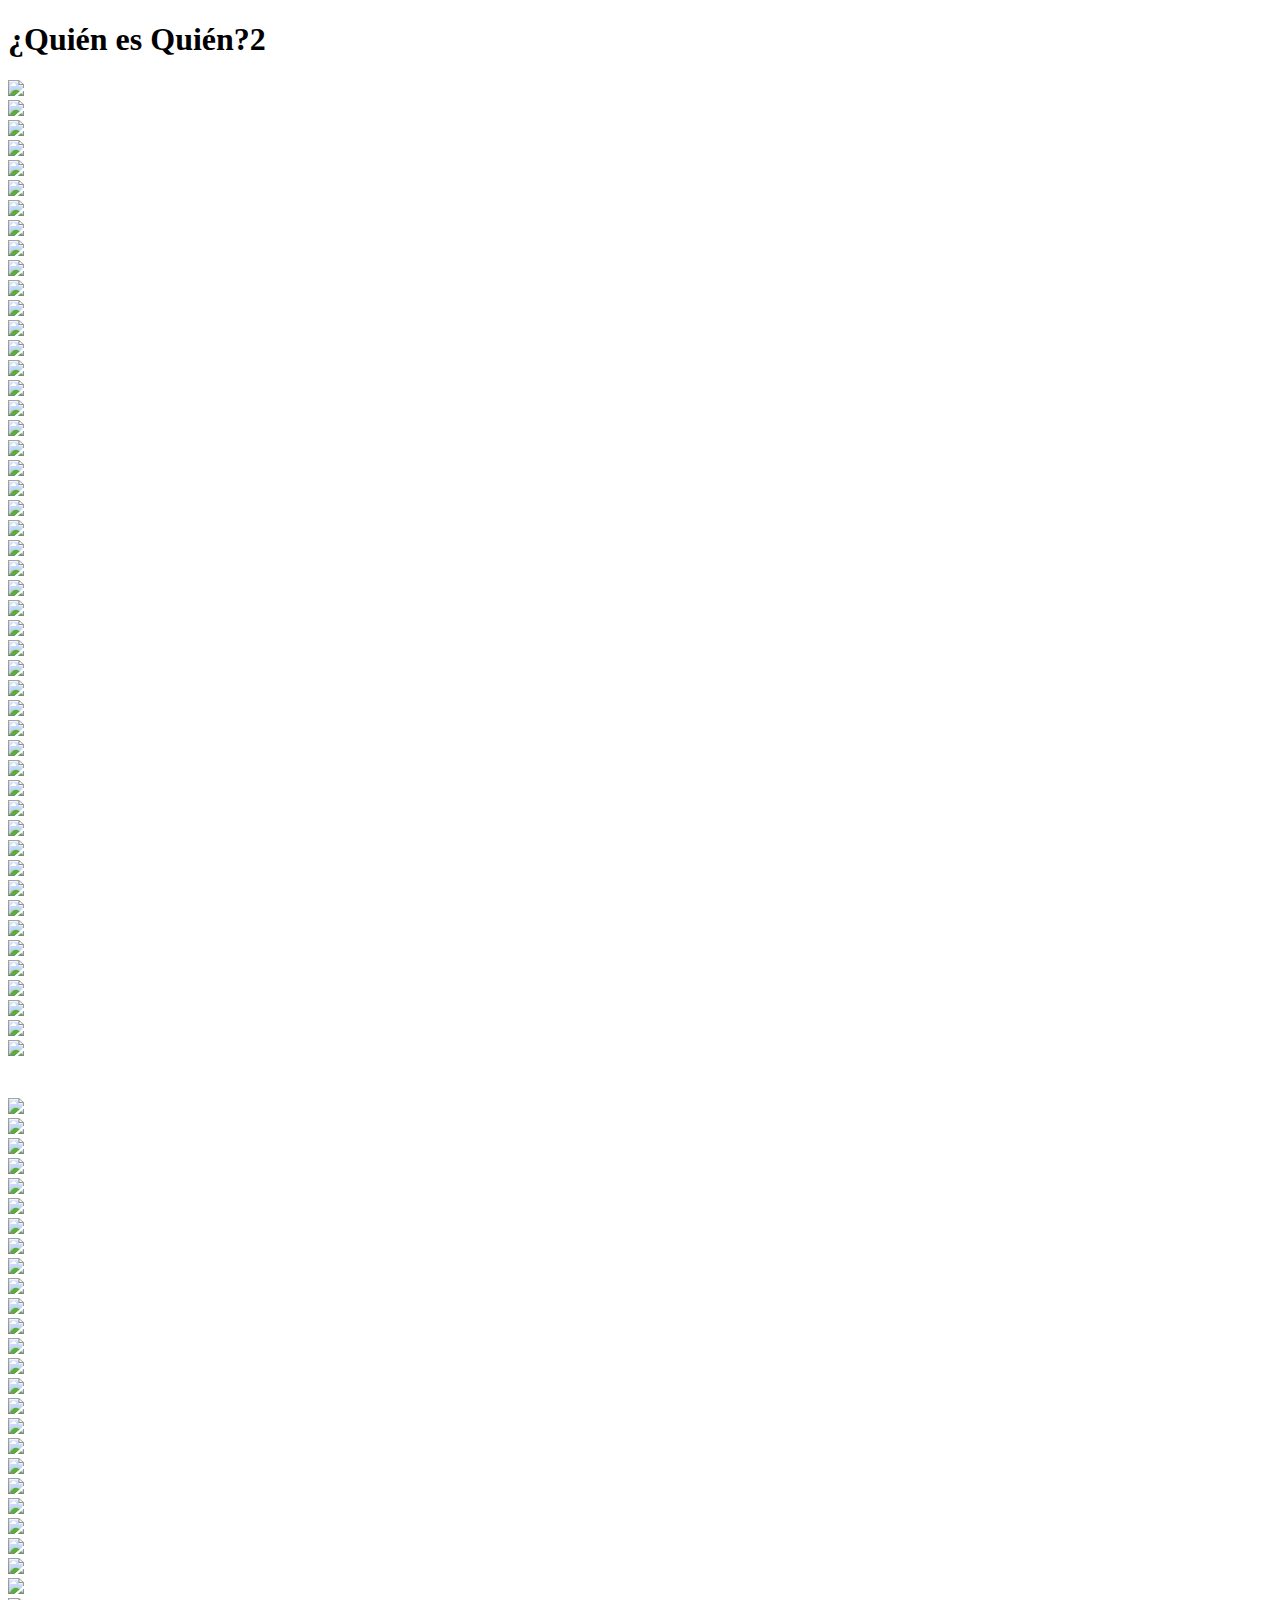
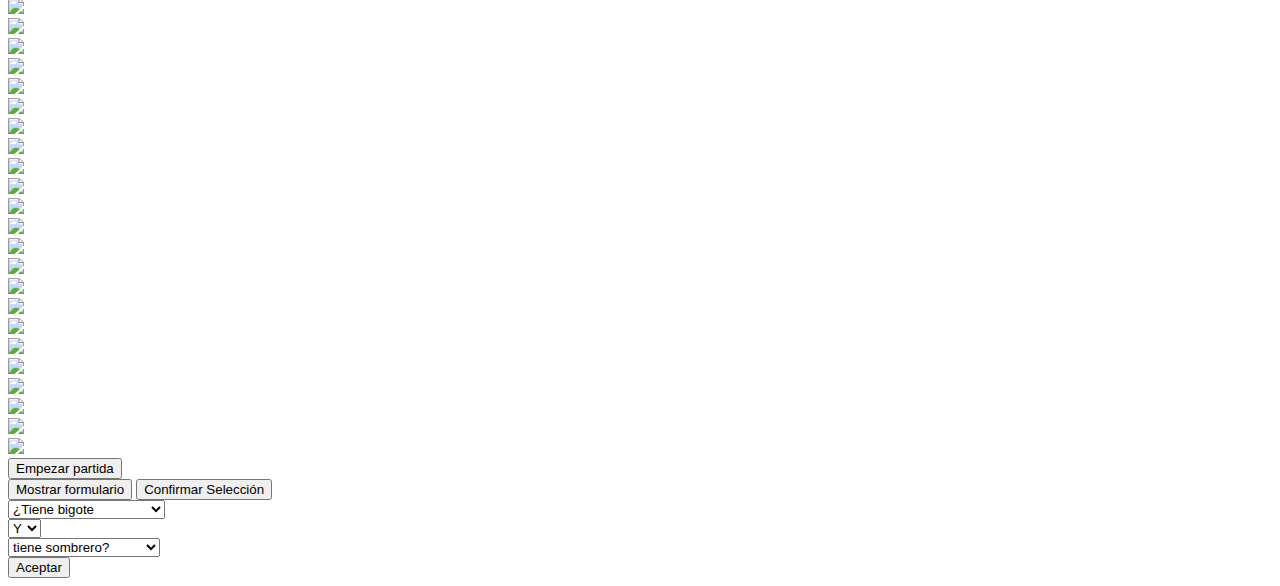
==== src/main/resources/templates/index.html @ 46d1c907 "Added style and messages for turns" ====
<!DOCTYPE html>
<html>
<head>
    <meta charset="UTF-8">
	<title>¿Quién es Quién?</title>
	<link rel="stylesheet" href="style.css">
    <style>
        body {
            background-image: url("images/background.jpg");
            background-size: cover;
        }
    </style>
    <link rel="stylesheet" href="https://cdnjs.cloudflare.com/ajax/libs/animate.css/4.1.1/animate.min.css" />
</head>
<body>
	<h1>¿Quién es Quién?2</h1>
<div id="tablero-container">
	<div id="tablero" class = "tablero tablero-activo">
		<div class="fila">
			<div id="carta-1" class="carta"  onclick="mostrarBotonSeleccion()">
                <div class="carta-frontal" onclick="cartaElegida(this.closest('.carta'))"><img class = "personaje" src="images/alex.jpg"></div>
                <div class="carta-trasera"><img class = "personaje" src="images/imagen-trasera.jpg"></div>
            </div>
			
			<div id="carta-2" class="carta" onclick="mostrarBotonSeleccion()">
                <div class="carta-frontal" onclick="cartaElegida(this.closest('.carta'))"><img class = "personaje"src="images/alfred.jpg"></div>
                <div class="carta-trasera"><img class = "personaje"src="images/imagen-trasera.jpg"></div>
            </div>

			<div id="carta-3" class="carta" onclick="mostrarBotonSeleccion()">
                <div class="carta-frontal" onclick="cartaElegida(this.closest('.carta'))"><img class = "personaje"src="images/anita.jpg"></div>
                <div class="carta-trasera"><img class = "personaje"src="images/imagen-trasera.jpg"></div>
            </div>

			<div id="carta-4" class="carta" onclick="mostrarBotonSeleccion()">
                <div class="carta-frontal" onclick="cartaElegida(this.closest('.carta'))"><img class = "personaje"src="images/anne.jpg"></div>
                <div class="carta-trasera"><img class = "personaje"src="images/imagen-trasera.jpg"></div>
            </div>

			<div id="carta-5" class="carta" onclick="mostrarBotonSeleccion()">
                <div class="carta-frontal" onclick="cartaElegida(this.closest('.carta'))"><img class = "personaje"src="images/bernard.jpg"></div>
                <div class="carta-trasera"><img class = "personaje"src="images/imagen-trasera.jpg"></div>
            </div>

			<div id="carta-6" class="carta" onclick="mostrarBotonSeleccion()">
                <div class="carta-frontal" onclick="cartaElegida(this.closest('.carta'))"><img class = "personaje"src="images/charles.jpg"></div>
                <div class="carta-trasera"><img class = "personaje"src="images/imagen-trasera.jpg"></div>
            </div>
		</div>
		<div class="fila">
			<div id="carta-7" class="carta" onclick="mostrarBotonSeleccion()">
                <div class="carta-frontal" onclick="cartaElegida(this.closest('.carta'))"><img class = "personaje"src="images/bill.jpg"></div>
                <div class="carta-trasera"><img class = "personaje"src="images/imagen-trasera.jpg"></div>
            </div>
			
			<div id="carta-8" class="carta" onclick="mostrarBotonSeleccion()">
                <div class="carta-frontal" onclick="cartaElegida(this.closest('.carta'))"><img class = "personaje"src="images/claire.jpg"></div>
                <div class="carta-trasera"><img class = "personaje"src="images/imagen-trasera.jpg"></div>
            </div>
			
			<div id="carta-9" class="carta" onclick="mostrarBotonSeleccion()">
                <div class="carta-frontal" onclick="cartaElegida(this.closest('.carta'))"><img class = "personaje"src="images/david.jpg"></div>
                <div class="carta-trasera"><img class = "personaje"src="images/imagen-trasera.jpg"></div>
            </div>

			<div id="carta-10" class="carta" onclick="mostrarBotonSeleccion()">
                <div class="carta-frontal" onclick="cartaElegida(this.closest('.carta'))"><img class = "personaje"src="images/eric.jpg"></div>
                <div class="carta-trasera"><img class = "personaje"src="images/imagen-trasera.jpg"></div>
            </div>

			<div id="carta-11" class="carta" onclick="mostrarBotonSeleccion()">
                <div class="carta-frontal" onclick="cartaElegida(this.closest('.carta'))"><img class = "personaje"src="images/frans.jpg"></div>
                <div class="carta-trasera"><img class = "personaje"src="images/imagen-trasera.jpg"></div>
            </div>

			<div id="carta-12" class="carta" onclick="mostrarBotonSeleccion()">
                <div class="carta-frontal" onclick="cartaElegida(this.closest('.carta'))"><img class = "personaje"src="images/george.jpg"></div>
                <div class="carta-trasera"><img class = "personaje"src="images/imagen-trasera.jpg"></div>
            </div>
		</div>
		<div class="fila">
			<div id="carta-13" class="carta" onclick="mostrarBotonSeleccion()">
                <div class="carta-frontal" onclick="cartaElegida(this.closest('.carta'))"><img class = "personaje"src="images/herman.jpg"></div>
                <div class="carta-trasera"><img class = "personaje"src="images/imagen-trasera.jpg"></div>
            </div>

			<div id="carta-14" class="carta" onclick="mostrarBotonSeleccion()">
                <div class="carta-frontal" onclick="cartaElegida(this.closest('.carta'))"><img class = "personaje"src="images/joe.jpg"></div>
                <div class="carta-trasera"><img class = "personaje"src="images/imagen-trasera.jpg"></div>
            </div>

			<div id="carta-15" class="carta" onclick="mostrarBotonSeleccion()" >
                <div class="carta-frontal" onclick="cartaElegida(this.closest('.carta'))"><img class = "personaje"src="images/maria.jpg"></div>
                <div class="carta-trasera"><img class = "personaje"src="images/imagen-trasera.jpg"></div>
            </div>

			<div id="carta-16" class="carta" onclick="mostrarBotonSeleccion()">
                <div class="carta-frontal" onclick="cartaElegida(this.closest('.carta'))"><img class = "personaje"src="images/max.jpg"></div>
                <div class="carta-trasera"><img class = "personaje"src="images/imagen-trasera.jpg"></div>
            </div>

			<div id="carta-17" class="carta" onclick="mostrarBotonSeleccion()">
                <div class="carta-frontal" onclick="cartaElegida(this.closest('.carta'))"><img class = "personaje"src="images/paul.jpg"></div>
                <div class="carta-trasera"><img class = "personaje"src="images/imagen-trasera.jpg"></div>
            </div>

			<div id="carta-18" class="carta" onclick="mostrarBotonSeleccion()">
                <div class="carta-frontal" onclick="cartaElegida(this.closest('.carta'))"><img class = "personaje"src="images/peter.jpg"></div>
                <div class="carta-trasera"><img class = "personaje"src="images/imagen-trasera.jpg"></div>
            </div> 
		</div>
		<div class="fila">
			<div id="carta-19" class="carta" onclick="mostrarBotonSeleccion()">
                <div class="carta-frontal" onclick="cartaElegida(this.closest('.carta'))"><img class = "personaje"src="images/philip.jpg"></div>
                <div class="carta-trasera"><img class = "personaje"src="images/imagen-trasera.jpg"></div>
            </div> 

			<div id="carta-20" class="carta" onclick="mostrarBotonSeleccion()">
                <div class="carta-frontal" onclick="cartaElegida(this.closest('.carta'))"><img class = "personaje"src="images/richard.jpg"></div>
                <div class="carta-trasera"><img class = "personaje"src="images/imagen-trasera.jpg"></div>
            </div> 

			<div id="carta-21" class="carta" onclick="mostrarBotonSeleccion()">
                <div class="carta-frontal" onclick="cartaElegida(this.closest('.carta'))"><img class = "personaje"src="images/robert.jpg"></div>
                <div class="carta-trasera"><img class = "personaje"src="images/imagen-trasera.jpg"></div>
            </div> 

			<div id="carta-22" class="carta" onclick="mostrarBotonSeleccion()">
                <div class="carta-frontal" onclick="cartaElegida(this.closest('.carta'))"><img class = "personaje"src="images/sam.jpg"></div>
                <div class="carta-trasera"><img class = "personaje"src="images/imagen-trasera.jpg"></div>
            </div> 

			<div id="carta-23" class="carta" onclick="mostrarBotonSeleccion()">
                <div class="carta-frontal" onclick="cartaElegida(this.closest('.carta'))"><img class = "personaje"src="images/susan.jpg"></div>
                <div class="carta-trasera"><img class = "personaje"src="images/imagen-trasera.jpg"></div>
            </div> 

			<div id="carta-24" class="carta" onclick="mostrarBotonSeleccion()">
                <div class="carta-frontal" onclick="cartaElegida(this.closest('.carta'))"><img class = "personaje"src="images/tom.jpg"></div>
                <div class="carta-trasera"><img class = "personaje"src="images/imagen-trasera.jpg"></div>
            </div> 
		</div>
        <div id="carta-secreta" class="carta">
            <div class="carta-frontal"><img class = "personaje"src="images/imagen-trasera.jpg"></div>
            <div class="carta-trasera"><img class = "personaje"src=""></div>
        </div> 
	</div>
    <div class="mensajeInfo" id="turn-modal">
        <div class="mensajeInfo-content">
          <h2></h2>
          <p></p>
        </div>
      </div>
    <div id="tableroRival" class = "tableroRival tablero-oculto">
        <div class="fila">
            <div id="carta-1" class="carta" onclick="elegirPersonaje(this)">
                <div class="carta-frontal"><img class = "personaje" src="images/alex.jpg"></div>
                <div class="carta-trasera"><img class = "personaje" src="images/imagen-trasera.jpg"></div>
            </div>
            
            <div id="carta-2" class="carta" onclick="elegirPersonaje(this)">
                <div class="carta-frontal"><img class = "personaje"src="images/alfred.jpg"></div>
                <div class="carta-trasera"><img class = "personaje"src="images/imagen-trasera.jpg"></div>
            </div>
    
            <div id="carta-3" class="carta" onclick="elegirPersonaje(this)">
                <div class="carta-frontal"><img class = "personaje"src="images/anita.jpg"></div>
                <div class="carta-trasera"><img class = "personaje"src="images/imagen-trasera.jpg"></div>
            </div>
    
            <div id="carta-4" class="carta" onclick="elegirPersonaje(this)">
                <div class="carta-frontal"><img class = "personaje"src="images/anne.jpg"></div>
                <div class="carta-trasera"><img class = "personaje"src="images/imagen-trasera.jpg"></div>
            </div>
    
            <div id="carta-5" class="carta" onclick="elegirPersonaje(this)">
                <div class="carta-frontal"><img class = "personaje"src="images/bernard.jpg"></div>
                <div class="carta-trasera"><img class = "personaje"src="images/imagen-trasera.jpg"></div>
            </div>
    
            <div id="carta-6" class="carta" onclick="elegirPersonaje(this)">
                <div class="carta-frontal"><img class = "personaje"src="images/charles.jpg"></div>
                <div class="carta-trasera"><img class = "personaje"src="images/imagen-trasera.jpg"></div>
            </div>
        </div>
        <div class="fila">
            <div id="carta-7" class="carta" onclick="elegirPersonaje(this)">
                <div class="carta-frontal"><img class = "personaje"src="images/bill.jpg"></div>
                <div class="carta-trasera"><img class = "personaje"src="images/imagen-trasera.jpg"></div>
            </div>
            
            <div id="carta-8" class="carta" onclick="elegirPersonaje(this)">
                <div class="carta-frontal"><img class = "personaje"src="images/claire.jpg"></div>
                <div class="carta-trasera"><img class = "personaje"src="images/imagen-trasera.jpg"></div>
            </div>
            
            <div id="carta-9" class="carta" onclick="elegirPersonaje(this)">
                <div class="carta-frontal"><img class = "personaje"src="images/david.jpg"></div>
                <div class="carta-trasera"><img class = "personaje"src="images/imagen-trasera.jpg"></div>
            </div>
    
            <div id="carta-10" class="carta" onclick="elegirPersonaje(this)">
                <div class="carta-frontal"><img class = "personaje"src="images/eric.jpg"></div>
                <div class="carta-trasera"><img class = "personaje"src="images/imagen-trasera.jpg"></div>
            </div>
    
            <div id="carta-11" class="carta" onclick="elegirPersonaje(this)">
                <div class="carta-frontal"><img class = "personaje"src="images/frans.jpg"></div>
                <div class="carta-trasera"><img class = "personaje"src="images/imagen-trasera.jpg"></div>
            </div>
    
            <div id="carta-12" class="carta" onclick="elegirPersonaje(this)">
                <div class="carta-frontal"><img class = "personaje"src="images/george.jpg"></div>
                <div class="carta-trasera"><img class = "personaje"src="images/imagen-trasera.jpg"></div>
            </div>
        </div>
        <div class="fila">
            <div id="carta-13" class="carta" onclick="elegirPersonaje(this)">
                <div class="carta-frontal"><img class = "personaje"src="images/herman.jpg"></div>
                <div class="carta-trasera"><img class = "personaje"src="images/imagen-trasera.jpg"></div>
            </div>
    
            <div id="carta-14" class="carta" onclick="elegirPersonaje(this)">
                <div class="carta-frontal"><img class = "personaje"src="images/joe.jpg"></div>
                <div class="carta-trasera"><img class = "personaje"src="images/imagen-trasera.jpg"></div>
            </div>
    
            <div id="carta-15" class="carta" onclick="elegirPersonaje(this)" >
                <div class="carta-frontal"><img class = "personaje"src="images/maria.jpg"></div>
                <div class="carta-trasera"><img class = "personaje"src="images/imagen-trasera.jpg"></div>
            </div>
    
            <div id="carta-16" class="carta" onclick="elegirPersonaje(this)">
                <div class="carta-frontal"><img class = "personaje"src="images/max.jpg"></div>
                <div class="carta-trasera"><img class = "personaje"src="images/imagen-trasera.jpg"></div>
            </div>
    
            <div id="carta-17" class="carta" onclick="elegirPersonaje(this)">
                <div class="carta-frontal"><img class = "personaje"src="images/paul.jpg"></div>
                <div class="carta-trasera"><img class = "personaje"src="images/imagen-trasera.jpg"></div>
            </div>
    
            <div id="carta-18" class="carta" onclick="elegirPersonaje(this)">
                <div class="carta-frontal"><img class = "personaje"src="images/peter.jpg"></div>
                <div class="carta-trasera"><img class = "personaje"src="images/imagen-trasera.jpg"></div>
            </div> 
        </div>
        <div class="fila">
            <div id="carta-19" class="carta" onclick="elegirPersonaje(this)">
                <div class="carta-frontal"><img class = "personaje"src="images/philip.jpg"></div>
                <div class="carta-trasera"><img class = "personaje"src="images/imagen-trasera.jpg"></div>
            </div> 
    
            <div id="carta-20" class="carta" onclick="elegirPersonaje(this)">
                <div class="carta-frontal"><img class = "personaje"src="images/richard.jpg"></div>
                <div class="carta-trasera"><img class = "personaje"src="images/imagen-trasera.jpg"></div>
            </div> 
    
            <div id="carta-21" class="carta" onclick="elegirPersonaje(this)">
                <div class="carta-frontal"><img class = "personaje"src="images/robert.jpg"></div>
                <div class="carta-trasera"><img class = "personaje"src="images/imagen-trasera.jpg"></div>
            </div> 
    
            <div id="carta-22" class="carta" onclick="elegirPersonaje(this)">
                <div class="carta-frontal"><img class = "personaje"src="images/sam.jpg"></div>
                <div class="carta-trasera"><img class = "personaje"src="images/imagen-trasera.jpg"></div>
            </div> 
    
            <div id="carta-23" class="carta" onclick="elegirPersonaje(this)">
                <div class="carta-frontal"><img class = "personaje"src="images/susan.jpg"></div>
                <div class="carta-trasera"><img class = "personaje"src="images/imagen-trasera.jpg"></div>
            </div> 
    
            <div id="carta-24" class="carta" onclick="elegirPersonaje(this)">
                <div class="carta-frontal"><img class = "personaje"src="images/tom.jpg"></div>
                <div class="carta-trasera"><img class = "personaje"src="images/imagen-trasera.jpg"></div>
            </div> 
        </div>
        <div id="div-selected" class="carta girada" style="display:none;">
            <div class="carta-frontal"><img class = "personaje"src=""></div>
            <div class="carta-trasera"><img class = "personaje"src="images/imagen-trasera.jpg"></div>
        </div> 
    </div>
</div>
    <div class="botones">
        <form id="formPlay">
            <button id="btnStartId" type="submit">Empezar partida</button>
        </form>   
        <form id="formSelect" style="display:none;">
            <button id="btnSelectId" type="submit">Confirmar eleccion</button>
        </form>     
    </div>

    <button id="mostrar-formulario">Mostrar formulario</button>
    <button class="confirmar-seleccion ocultarBoton" onclick="ocultarBotonSeleccion()">Confirmar Selección</button>
    <div id="formulario-container" class="animate__animated">
        <form id="miFormulario">
          <div class="fila-seleccionables">
            <select name="opciones1" id="opciones1">
              <option value="1">¿Tiene bigote</option>
              <option value="2">¿Tiene sombrero</option>
              <option value="3">¿Tiene mejillas</option>
              <option value="4">¿Tiene gafas</option>
              <option value="5">¿Es hombre</option>
              <option value="6">¿Tiene ojos marrones</option>
              <option value="7">¿Tiene el pelo rojo</option>
              <option value="8">¿Tiene el pelo rubio</option>
              <option value="9">¿Tiene el pelo negro</option>
              <option value="10">¿Tiene el pelo castaño</option>
              <option value="11">¿Tiene pelo</option>               
            </select>
          </div>
      
          <div class="fila-seleccionables">
            <select name="opciones2" id="opciones2">
              <option value="y">Y</option>
              <option value="o">O</option>
              <option value="n">?</option>
            </select>
          </div>
      
          <div class="fila-seleccionables">
            <select name="opciones3" id="opciones3">
                <option value="1" hidden>tiene bigote?</option>
                <option value="2" selected>tiene sombrero?</option>
                <option value="3">tiene mejillas?</option>
                <option value="4">tiene gafas?</option>
                <option value="5">es hombre?</option>
                <option value="6">tiene ojos marrones?</option>
                <option value="7">tiene el pelo rojo?</option>
                <option value="8">tiene el pelo rubio?</option>
                <option value="9">tiene el pelo negro?</option>
                <option value="10">tiene el pelo castaño?</option>
                <option value="11">tiene pelo?</option> 
            </select>
          </div>
      
          <button type="submit">Aceptar</button>
        </form>
      </div>
    <script src="scripts.js"></script>
</body>
</html>
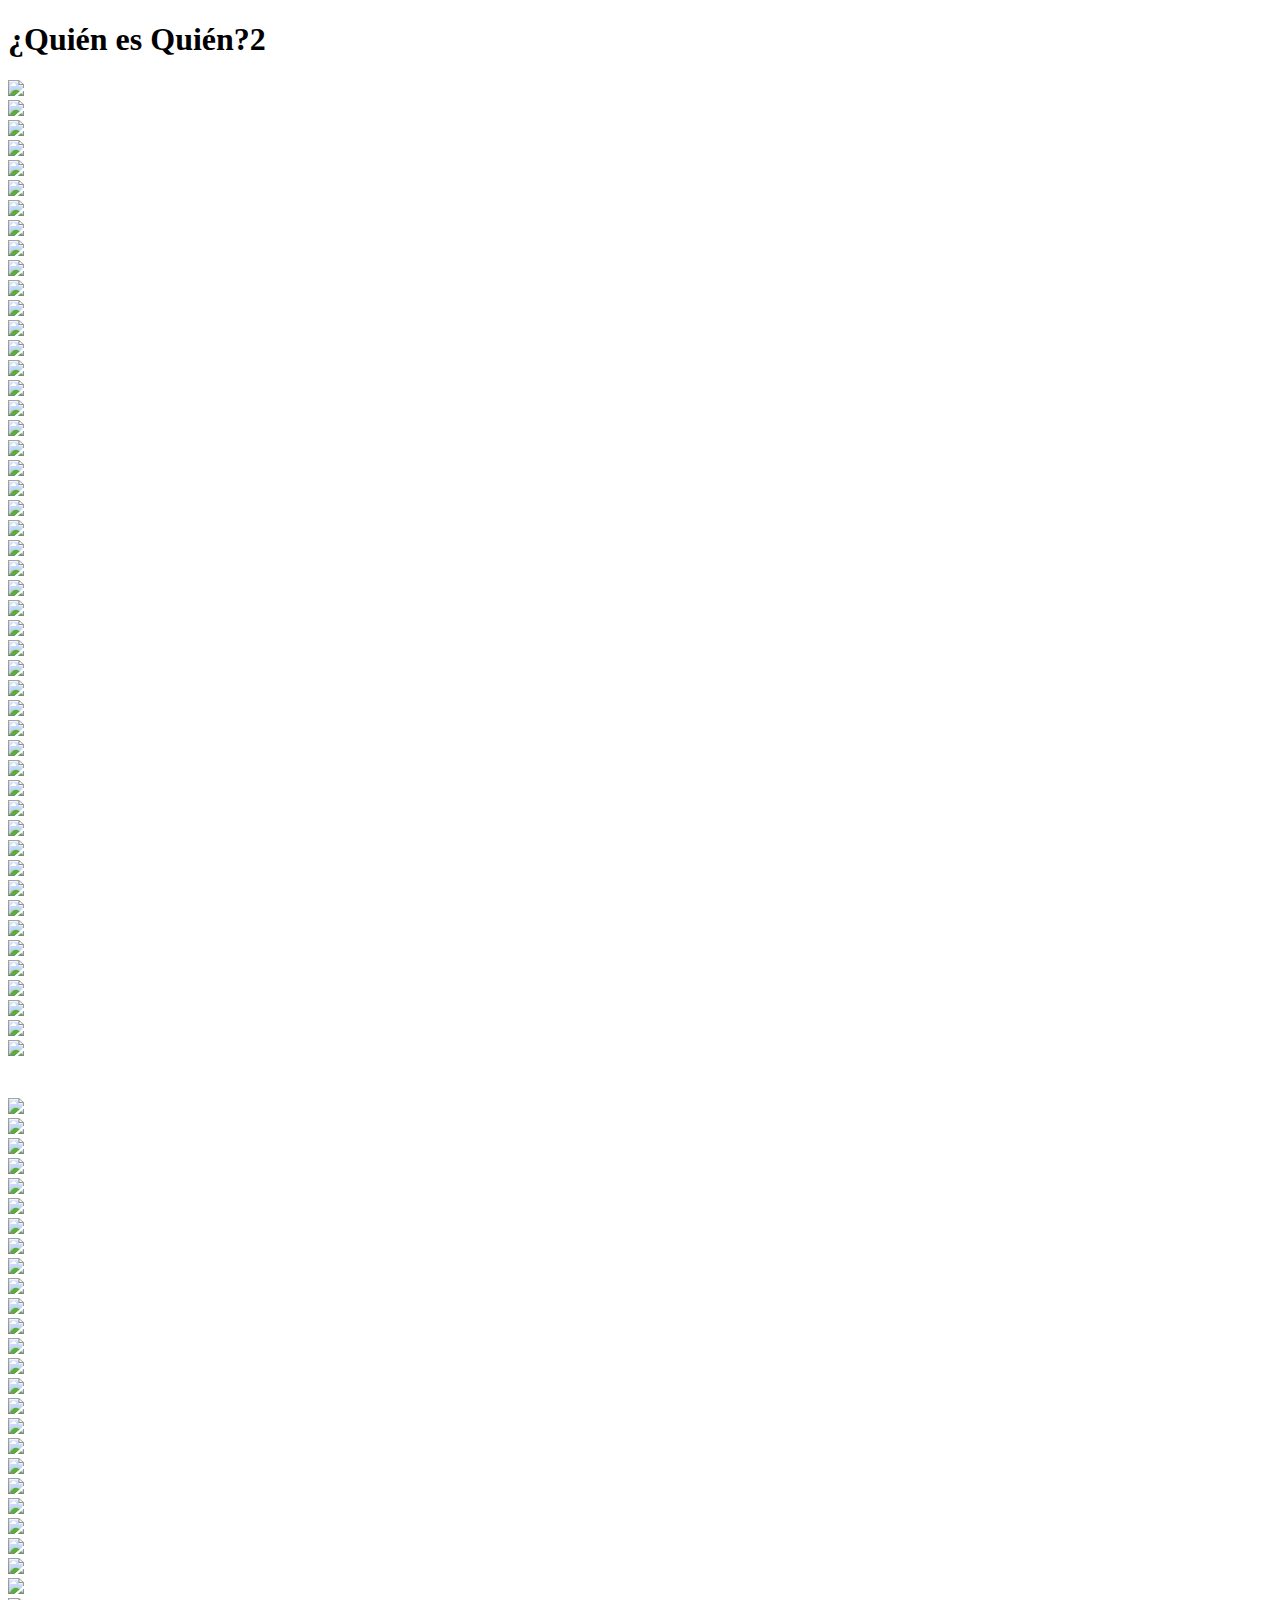
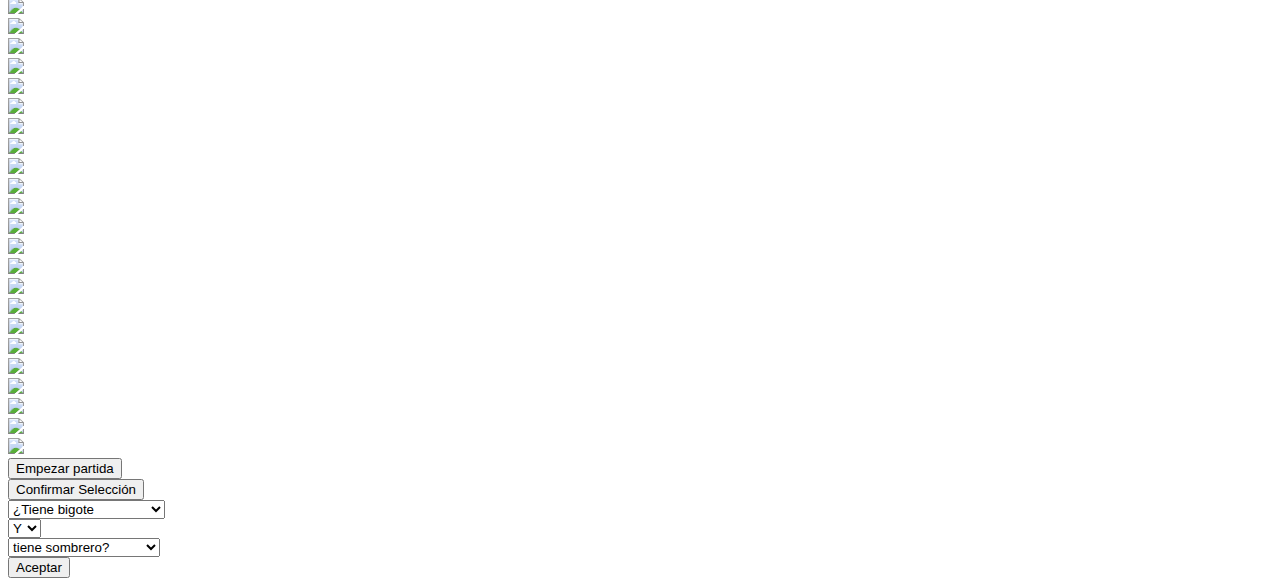
==== commit 1c39f58e: "Refactoring code" ====
--- a/src/main/resources/templates/index.html
+++ b/src/main/resources/templates/index.html
@@ -291,7 +291,6 @@
         </form>     
     </div>
 
-    <button id="mostrar-formulario">Mostrar formulario</button>
     <button class="confirmar-seleccion ocultarBoton" onclick="ocultarBotonSeleccion()">Confirmar Selección</button>
     <div id="formulario-container" class="animate__animated">
         <form id="miFormulario">
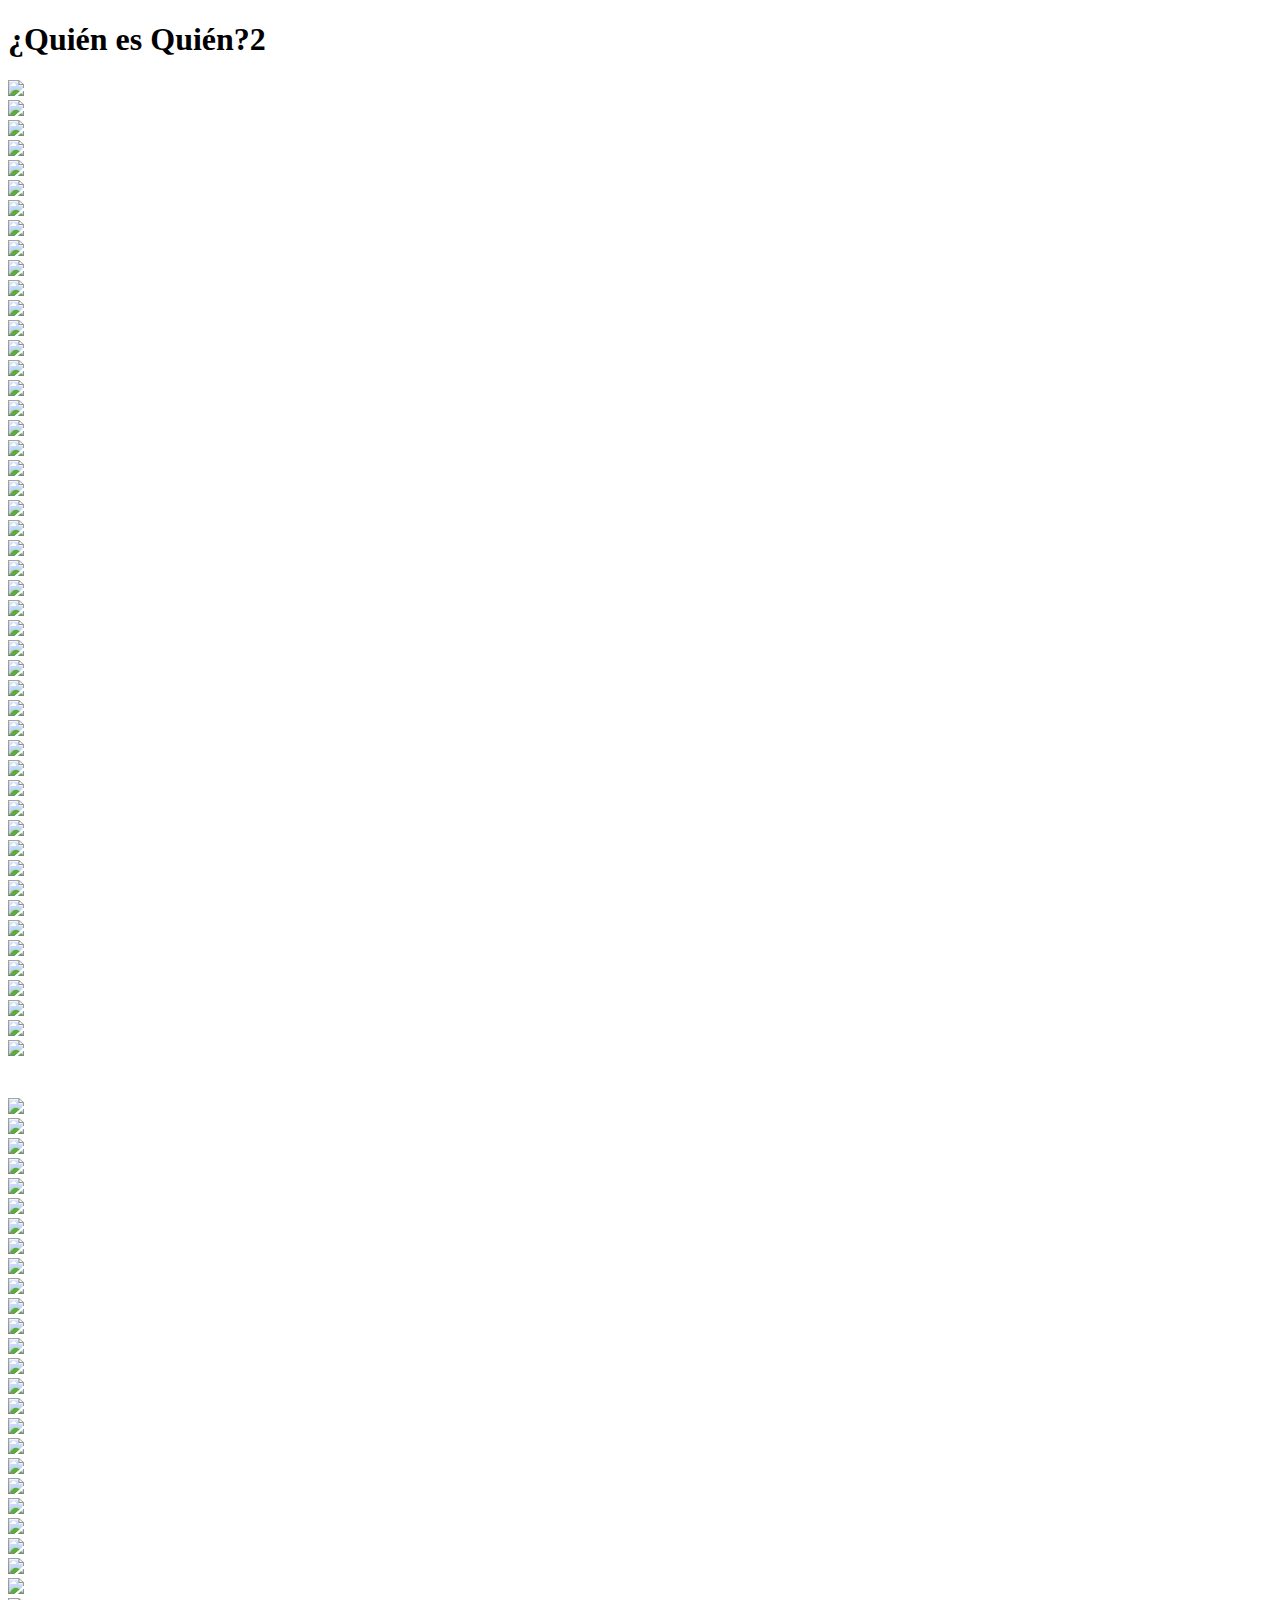
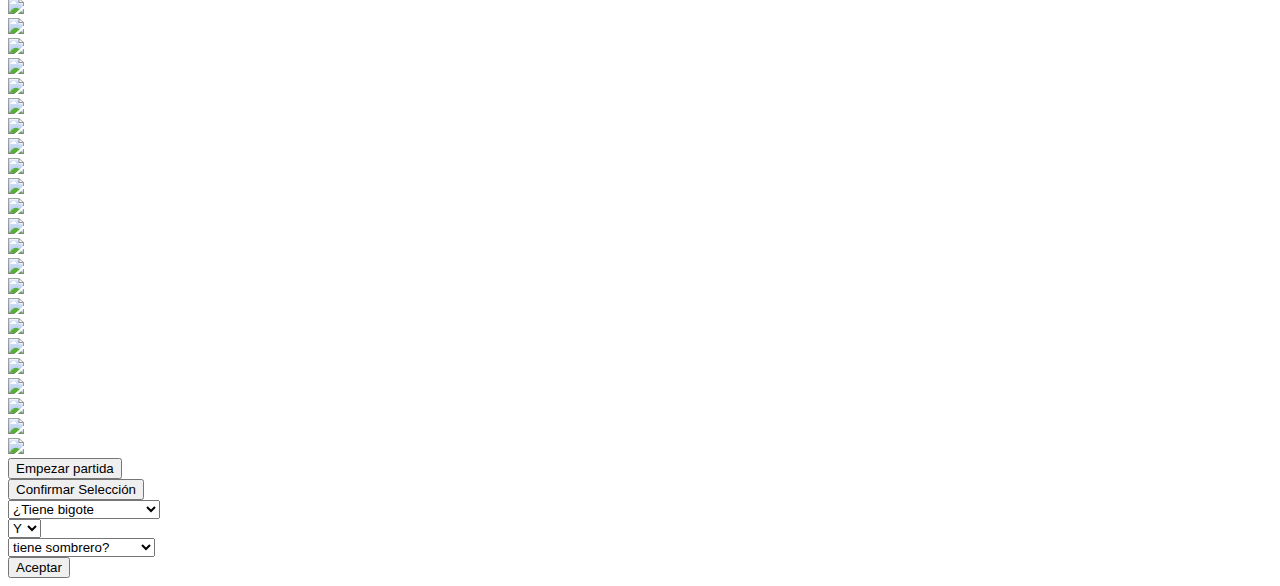
==== commit a78781a6: "Enemy guesseds" ====
--- a/src/main/resources/templates/index.html
+++ b/src/main/resources/templates/index.html
@@ -305,7 +305,7 @@
               <option value="7">¿Tiene el pelo rojo</option>
               <option value="8">¿Tiene el pelo rubio</option>
               <option value="9">¿Tiene el pelo negro</option>
-              <option value="10">¿Tiene el pelo castaño</option>
+              <option value="10">¿Tiene el pelo blanco</option>
               <option value="11">¿Tiene pelo</option>               
             </select>
           </div>
@@ -329,7 +329,7 @@
                 <option value="7">tiene el pelo rojo?</option>
                 <option value="8">tiene el pelo rubio?</option>
                 <option value="9">tiene el pelo negro?</option>
-                <option value="10">tiene el pelo castaño?</option>
+                <option value="10">tiene el pelo blanco?</option>
                 <option value="11">tiene pelo?</option> 
             </select>
           </div>
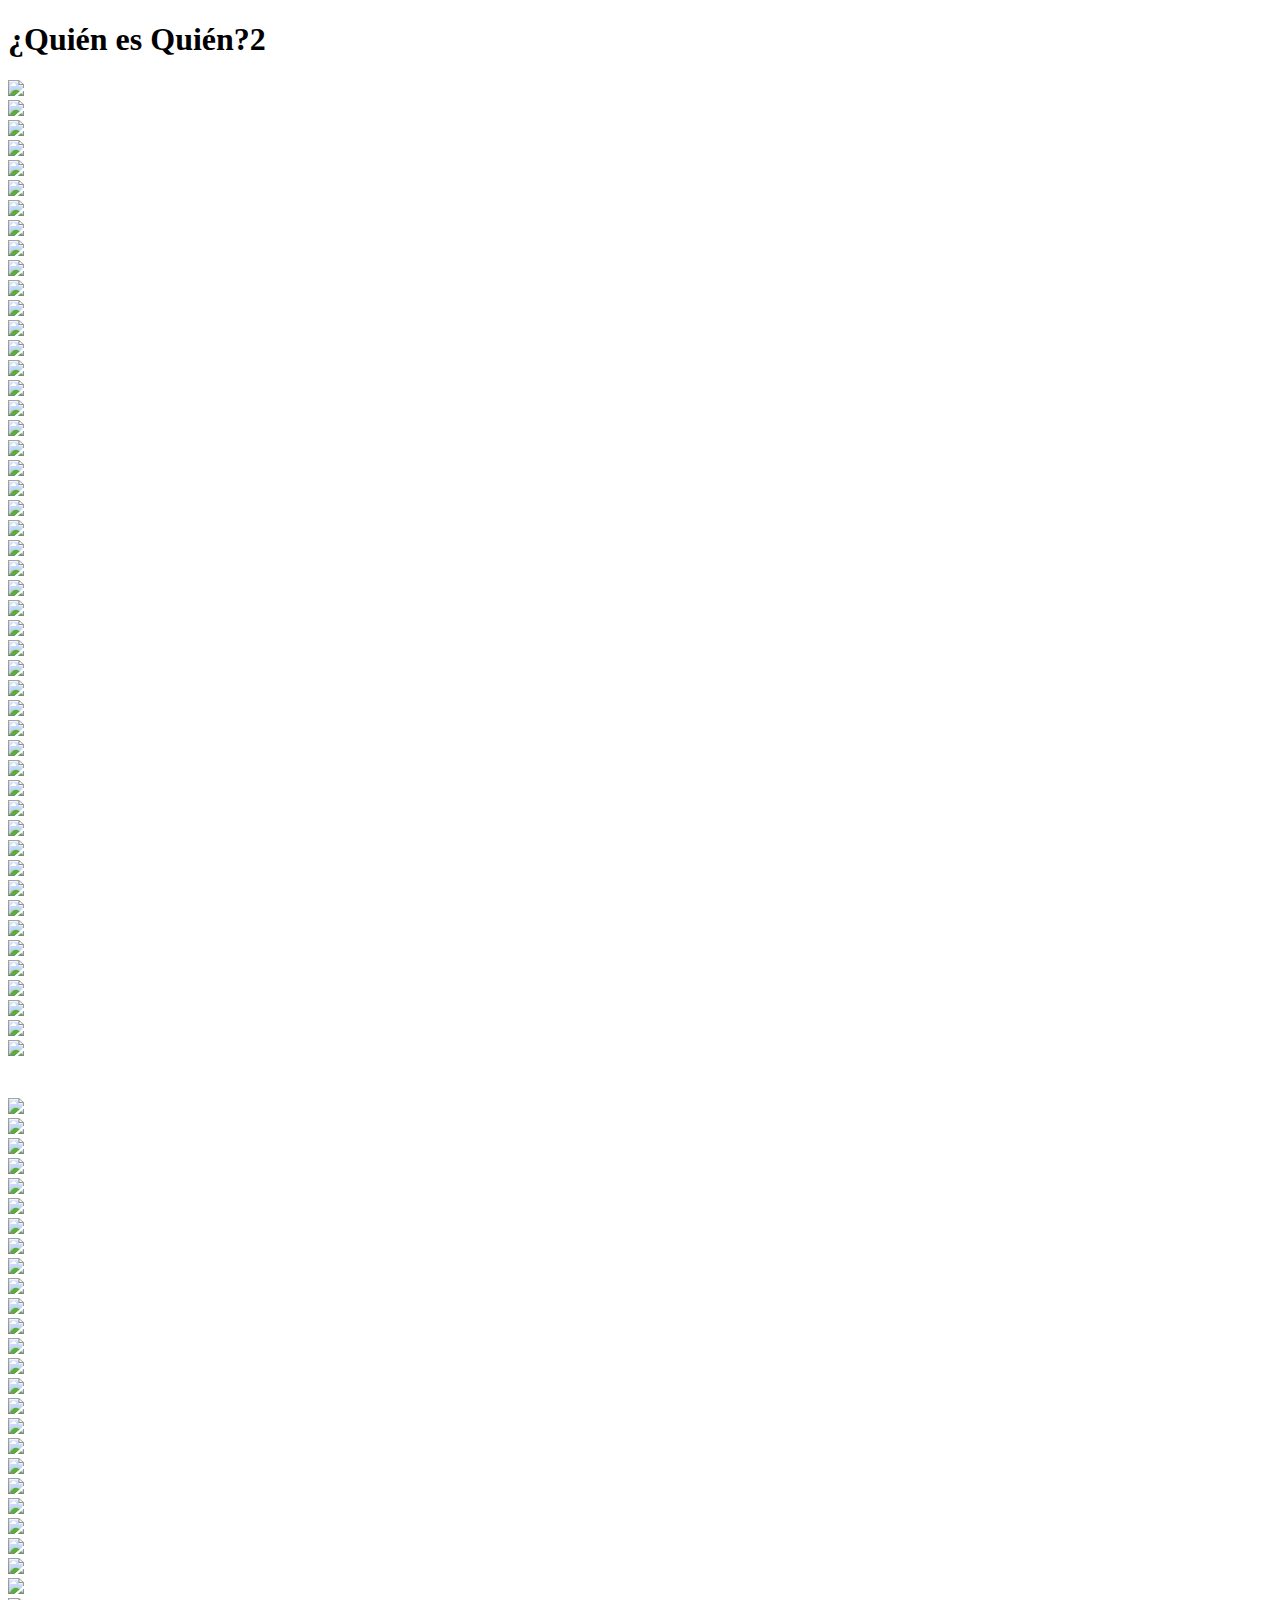
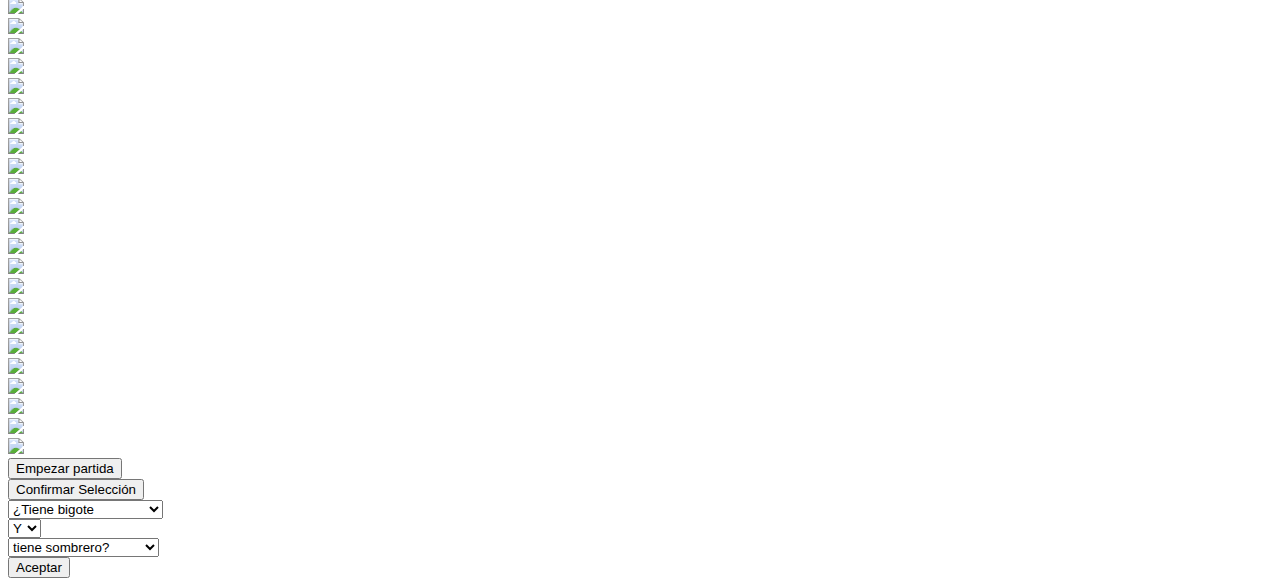
==== commit 1b79c43b: "Fixing some bugs" ====
--- a/src/main/resources/templates/index.html
+++ b/src/main/resources/templates/index.html
@@ -300,13 +300,14 @@
               <option value="2">¿Tiene sombrero</option>
               <option value="3">¿Tiene mejillas</option>
               <option value="4">¿Tiene gafas</option>
-              <option value="5">¿Es hombre</option>
-              <option value="6">¿Tiene ojos marrones</option>
-              <option value="7">¿Tiene el pelo rojo</option>
-              <option value="8">¿Tiene el pelo rubio</option>
-              <option value="9">¿Tiene el pelo negro</option>
-              <option value="10">¿Tiene el pelo blanco</option>
-              <option value="11">¿Tiene pelo</option>               
+              <option value="5">¿Tiene la nariz grande</option>
+              <option value="6">¿Es hombre</option>
+              <option value="7">¿Tiene ojos marrones</option>
+              <option value="8">¿Tiene el pelo rojo</option>
+              <option value="9">¿Tiene el pelo rubio</option>
+              <option value="10">¿Tiene el pelo negro</option>
+              <option value="11">¿Tiene el pelo blanco</option>
+              <option value="12">¿Tiene pelo</option>               
             </select>
           </div>
       
@@ -324,13 +325,14 @@
                 <option value="2" selected>tiene sombrero?</option>
                 <option value="3">tiene mejillas?</option>
                 <option value="4">tiene gafas?</option>
-                <option value="5">es hombre?</option>
-                <option value="6">tiene ojos marrones?</option>
-                <option value="7">tiene el pelo rojo?</option>
-                <option value="8">tiene el pelo rubio?</option>
-                <option value="9">tiene el pelo negro?</option>
-                <option value="10">tiene el pelo blanco?</option>
-                <option value="11">tiene pelo?</option> 
+                <option value="5">tiene la nariz grande?</option>
+                <option value="6">es hombre?</option>
+                <option value="7">tiene ojos marrones?</option>
+                <option value="8">tiene el pelo rojo?</option>
+                <option value="9">tiene el pelo rubio?</option>
+                <option value="10">tiene el pelo negro?</option>
+                <option value="11">tiene el pelo blanco?</option>
+                <option value="12">tiene pelo?</option> 
             </select>
           </div>
       
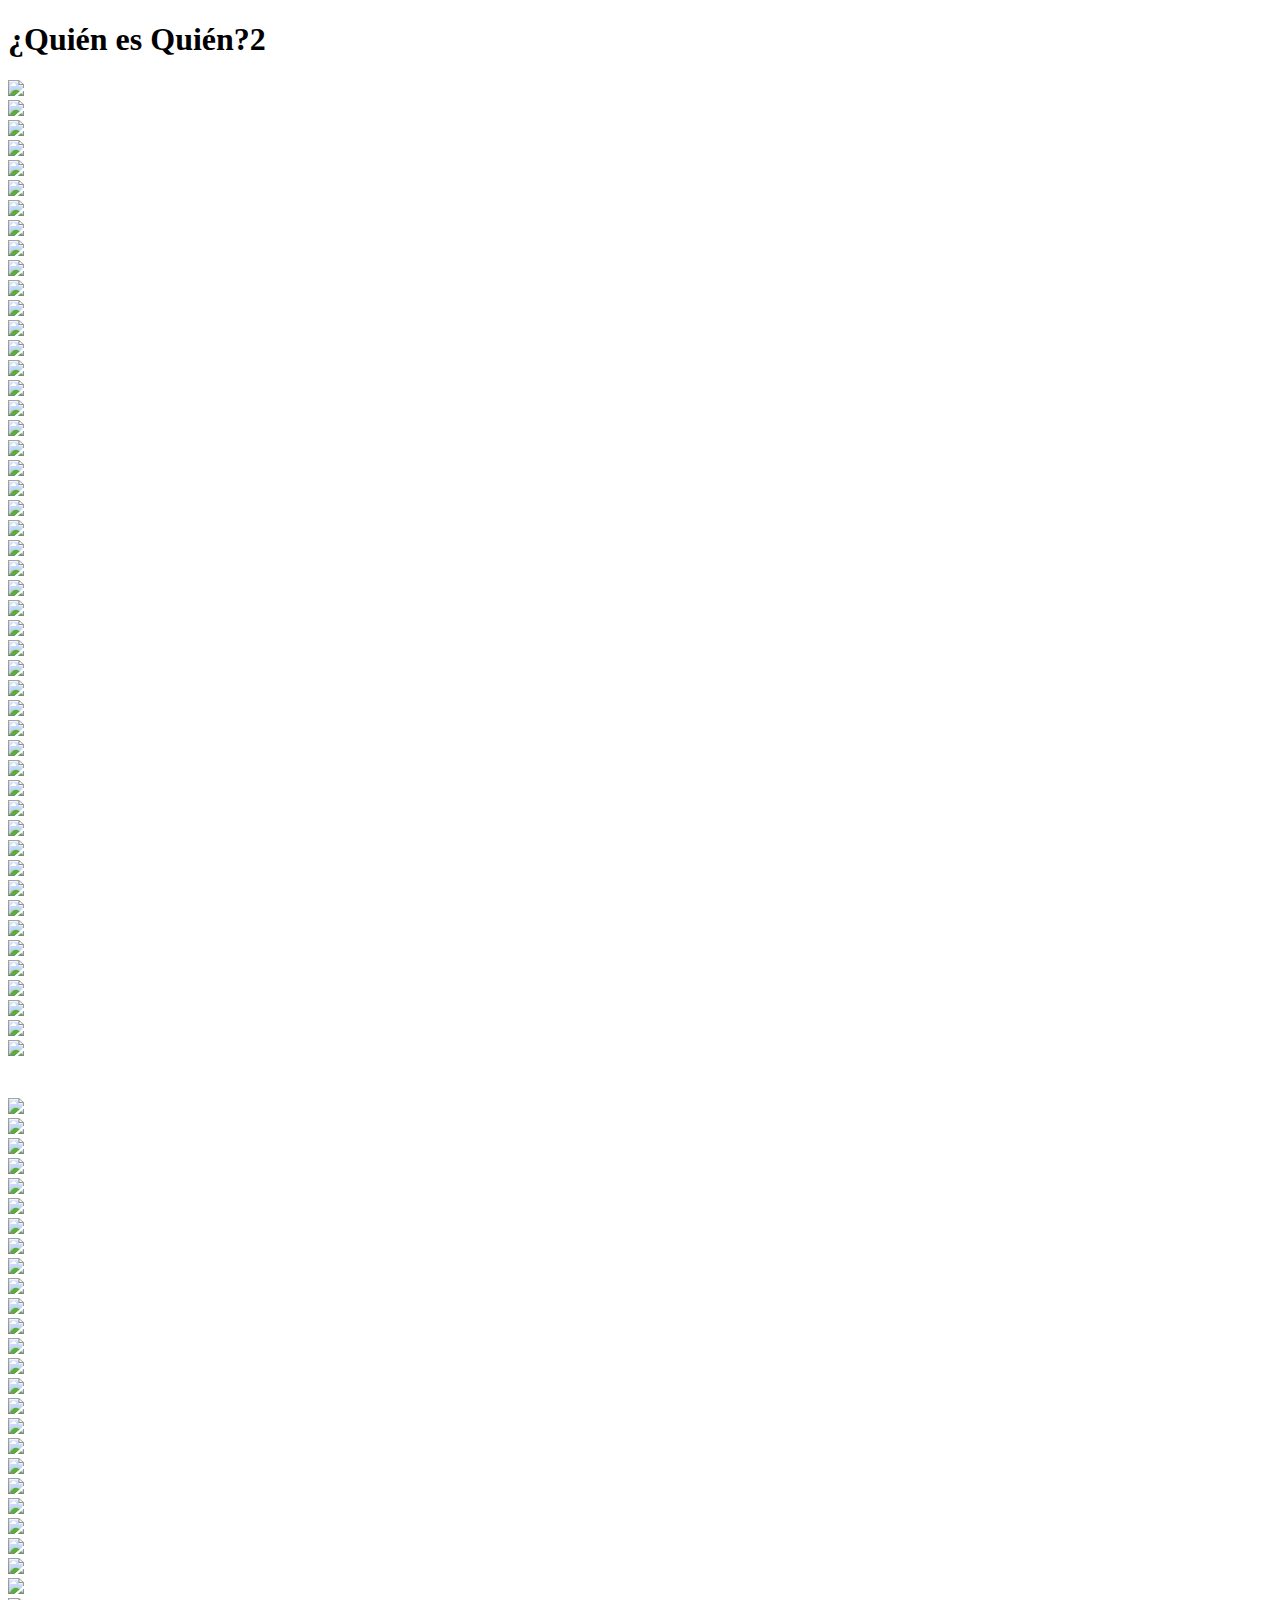
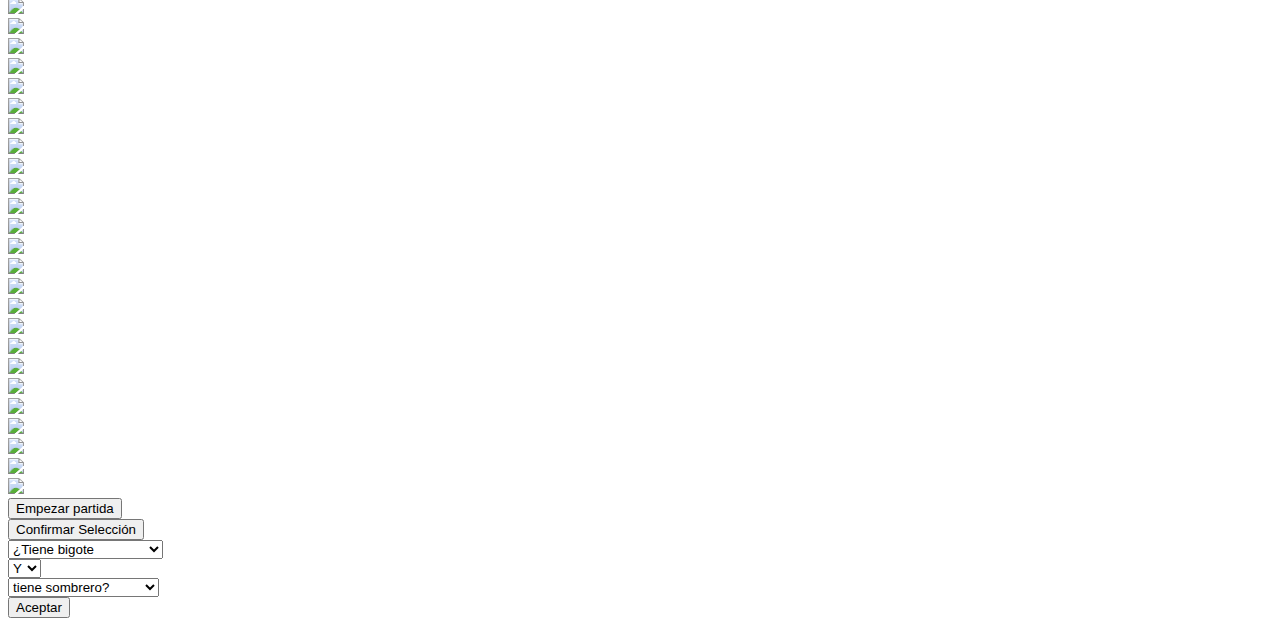
==== commit a57149b6: "Added info for questions" ====
--- a/src/main/resources/templates/index.html
+++ b/src/main/resources/templates/index.html
@@ -153,131 +153,131 @@
       </div>
     <div id="tableroRival" class = "tableroRival tablero-oculto">
         <div class="fila">
-            <div id="carta-1" class="carta" onclick="elegirPersonaje(this)">
+            <div id="carta-25" class="carta" onclick="elegirPersonaje(this)">
                 <div class="carta-frontal"><img class = "personaje" src="images/alex.jpg"></div>
                 <div class="carta-trasera"><img class = "personaje" src="images/imagen-trasera.jpg"></div>
             </div>
             
-            <div id="carta-2" class="carta" onclick="elegirPersonaje(this)">
+            <div id="carta-26" class="carta" onclick="elegirPersonaje(this)">
                 <div class="carta-frontal"><img class = "personaje"src="images/alfred.jpg"></div>
                 <div class="carta-trasera"><img class = "personaje"src="images/imagen-trasera.jpg"></div>
             </div>
     
-            <div id="carta-3" class="carta" onclick="elegirPersonaje(this)">
+            <div id="carta-27" class="carta" onclick="elegirPersonaje(this)">
                 <div class="carta-frontal"><img class = "personaje"src="images/anita.jpg"></div>
                 <div class="carta-trasera"><img class = "personaje"src="images/imagen-trasera.jpg"></div>
             </div>
     
-            <div id="carta-4" class="carta" onclick="elegirPersonaje(this)">
+            <div id="carta-28" class="carta" onclick="elegirPersonaje(this)">
                 <div class="carta-frontal"><img class = "personaje"src="images/anne.jpg"></div>
                 <div class="carta-trasera"><img class = "personaje"src="images/imagen-trasera.jpg"></div>
             </div>
     
-            <div id="carta-5" class="carta" onclick="elegirPersonaje(this)">
+            <div id="carta-29" class="carta" onclick="elegirPersonaje(this)">
                 <div class="carta-frontal"><img class = "personaje"src="images/bernard.jpg"></div>
                 <div class="carta-trasera"><img class = "personaje"src="images/imagen-trasera.jpg"></div>
             </div>
     
-            <div id="carta-6" class="carta" onclick="elegirPersonaje(this)">
+            <div id="carta-30" class="carta" onclick="elegirPersonaje(this)">
                 <div class="carta-frontal"><img class = "personaje"src="images/charles.jpg"></div>
                 <div class="carta-trasera"><img class = "personaje"src="images/imagen-trasera.jpg"></div>
             </div>
         </div>
         <div class="fila">
-            <div id="carta-7" class="carta" onclick="elegirPersonaje(this)">
+            <div id="carta-31" class="carta" onclick="elegirPersonaje(this)">
                 <div class="carta-frontal"><img class = "personaje"src="images/bill.jpg"></div>
                 <div class="carta-trasera"><img class = "personaje"src="images/imagen-trasera.jpg"></div>
             </div>
             
-            <div id="carta-8" class="carta" onclick="elegirPersonaje(this)">
+            <div id="carta-32" class="carta" onclick="elegirPersonaje(this)">
                 <div class="carta-frontal"><img class = "personaje"src="images/claire.jpg"></div>
                 <div class="carta-trasera"><img class = "personaje"src="images/imagen-trasera.jpg"></div>
             </div>
             
-            <div id="carta-9" class="carta" onclick="elegirPersonaje(this)">
+            <div id="carta-33" class="carta" onclick="elegirPersonaje(this)">
                 <div class="carta-frontal"><img class = "personaje"src="images/david.jpg"></div>
                 <div class="carta-trasera"><img class = "personaje"src="images/imagen-trasera.jpg"></div>
             </div>
     
-            <div id="carta-10" class="carta" onclick="elegirPersonaje(this)">
+            <div id="carta-34" class="carta" onclick="elegirPersonaje(this)">
                 <div class="carta-frontal"><img class = "personaje"src="images/eric.jpg"></div>
                 <div class="carta-trasera"><img class = "personaje"src="images/imagen-trasera.jpg"></div>
             </div>
     
-            <div id="carta-11" class="carta" onclick="elegirPersonaje(this)">
+            <div id="carta-35" class="carta" onclick="elegirPersonaje(this)">
                 <div class="carta-frontal"><img class = "personaje"src="images/frans.jpg"></div>
                 <div class="carta-trasera"><img class = "personaje"src="images/imagen-trasera.jpg"></div>
             </div>
     
-            <div id="carta-12" class="carta" onclick="elegirPersonaje(this)">
+            <div id="carta-36" class="carta" onclick="elegirPersonaje(this)">
                 <div class="carta-frontal"><img class = "personaje"src="images/george.jpg"></div>
                 <div class="carta-trasera"><img class = "personaje"src="images/imagen-trasera.jpg"></div>
             </div>
         </div>
         <div class="fila">
-            <div id="carta-13" class="carta" onclick="elegirPersonaje(this)">
+            <div id="carta-37" class="carta" onclick="elegirPersonaje(this)">
                 <div class="carta-frontal"><img class = "personaje"src="images/herman.jpg"></div>
                 <div class="carta-trasera"><img class = "personaje"src="images/imagen-trasera.jpg"></div>
             </div>
     
-            <div id="carta-14" class="carta" onclick="elegirPersonaje(this)">
+            <div id="carta-38" class="carta" onclick="elegirPersonaje(this)">
                 <div class="carta-frontal"><img class = "personaje"src="images/joe.jpg"></div>
                 <div class="carta-trasera"><img class = "personaje"src="images/imagen-trasera.jpg"></div>
             </div>
     
-            <div id="carta-15" class="carta" onclick="elegirPersonaje(this)" >
+            <div id="carta-39" class="carta" onclick="elegirPersonaje(this)" >
                 <div class="carta-frontal"><img class = "personaje"src="images/maria.jpg"></div>
                 <div class="carta-trasera"><img class = "personaje"src="images/imagen-trasera.jpg"></div>
             </div>
     
-            <div id="carta-16" class="carta" onclick="elegirPersonaje(this)">
+            <div id="carta-40" class="carta" onclick="elegirPersonaje(this)">
                 <div class="carta-frontal"><img class = "personaje"src="images/max.jpg"></div>
                 <div class="carta-trasera"><img class = "personaje"src="images/imagen-trasera.jpg"></div>
             </div>
     
-            <div id="carta-17" class="carta" onclick="elegirPersonaje(this)">
+            <div id="carta-41" class="carta" onclick="elegirPersonaje(this)">
                 <div class="carta-frontal"><img class = "personaje"src="images/paul.jpg"></div>
                 <div class="carta-trasera"><img class = "personaje"src="images/imagen-trasera.jpg"></div>
             </div>
     
-            <div id="carta-18" class="carta" onclick="elegirPersonaje(this)">
+            <div id="carta-42" class="carta" onclick="elegirPersonaje(this)">
                 <div class="carta-frontal"><img class = "personaje"src="images/peter.jpg"></div>
                 <div class="carta-trasera"><img class = "personaje"src="images/imagen-trasera.jpg"></div>
             </div> 
         </div>
         <div class="fila">
-            <div id="carta-19" class="carta" onclick="elegirPersonaje(this)">
+            <div id="carta-43" class="carta" onclick="elegirPersonaje(this)">
                 <div class="carta-frontal"><img class = "personaje"src="images/philip.jpg"></div>
                 <div class="carta-trasera"><img class = "personaje"src="images/imagen-trasera.jpg"></div>
             </div> 
     
-            <div id="carta-20" class="carta" onclick="elegirPersonaje(this)">
+            <div id="carta-44" class="carta" onclick="elegirPersonaje(this)">
                 <div class="carta-frontal"><img class = "personaje"src="images/richard.jpg"></div>
                 <div class="carta-trasera"><img class = "personaje"src="images/imagen-trasera.jpg"></div>
             </div> 
     
-            <div id="carta-21" class="carta" onclick="elegirPersonaje(this)">
+            <div id="carta-45" class="carta" onclick="elegirPersonaje(this)">
                 <div class="carta-frontal"><img class = "personaje"src="images/robert.jpg"></div>
                 <div class="carta-trasera"><img class = "personaje"src="images/imagen-trasera.jpg"></div>
             </div> 
     
-            <div id="carta-22" class="carta" onclick="elegirPersonaje(this)">
+            <div id="carta-46" class="carta" onclick="elegirPersonaje(this)">
                 <div class="carta-frontal"><img class = "personaje"src="images/sam.jpg"></div>
                 <div class="carta-trasera"><img class = "personaje"src="images/imagen-trasera.jpg"></div>
             </div> 
     
-            <div id="carta-23" class="carta" onclick="elegirPersonaje(this)">
+            <div id="carta-47" class="carta" onclick="elegirPersonaje(this)">
                 <div class="carta-frontal"><img class = "personaje"src="images/susan.jpg"></div>
                 <div class="carta-trasera"><img class = "personaje"src="images/imagen-trasera.jpg"></div>
             </div> 
     
-            <div id="carta-24" class="carta" onclick="elegirPersonaje(this)">
+            <div id="carta-48" class="carta" onclick="elegirPersonaje(this)">
                 <div class="carta-frontal"><img class = "personaje"src="images/tom.jpg"></div>
                 <div class="carta-trasera"><img class = "personaje"src="images/imagen-trasera.jpg"></div>
             </div> 
         </div>
-        <div id="div-selected" class="carta girada" style="display:none;">
-            <div class="carta-frontal"><img class = "personaje"src=""></div>
+        <div id="div-selected" class="carta" style="display:block;">
+            <div class="carta-frontal"><img class = "personaje"src="images/imagen-trasera.jpg"></div>
             <div class="carta-trasera"><img class = "personaje"src="images/imagen-trasera.jpg"></div>
         </div> 
     </div>
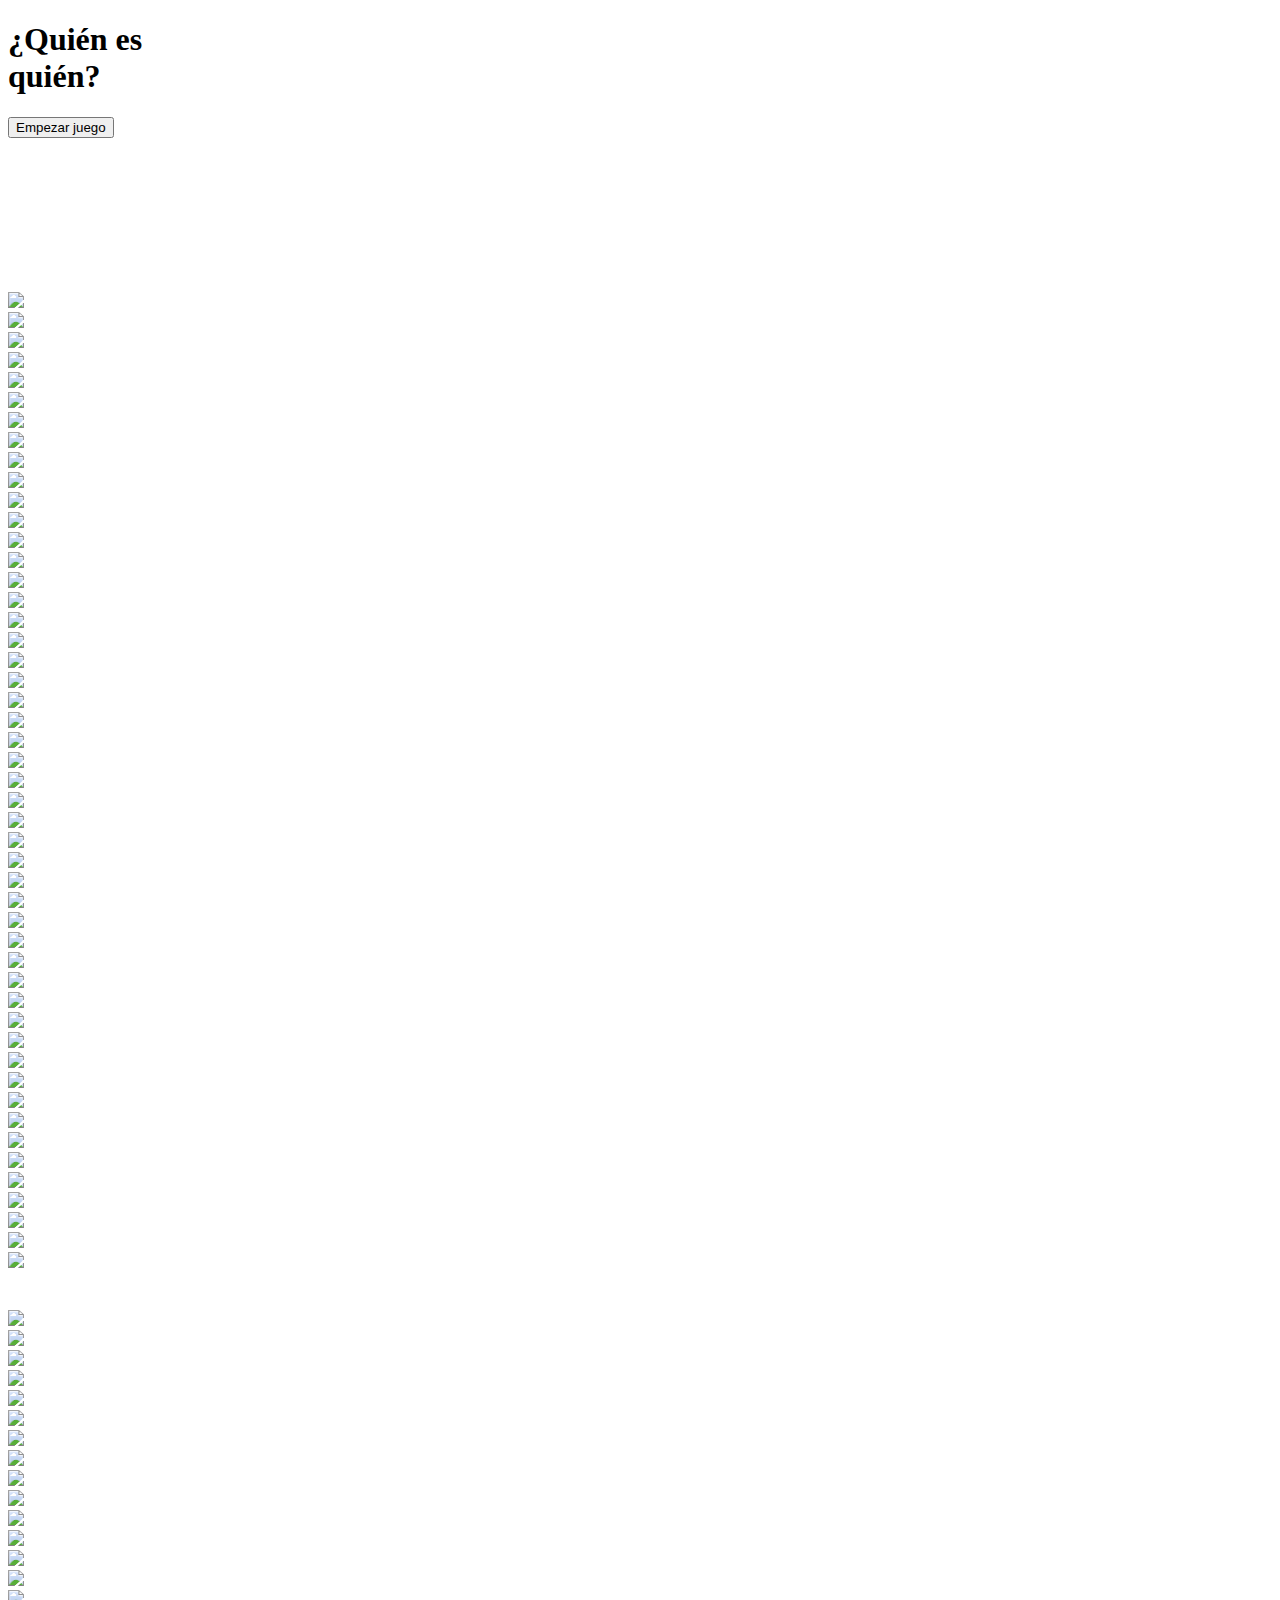
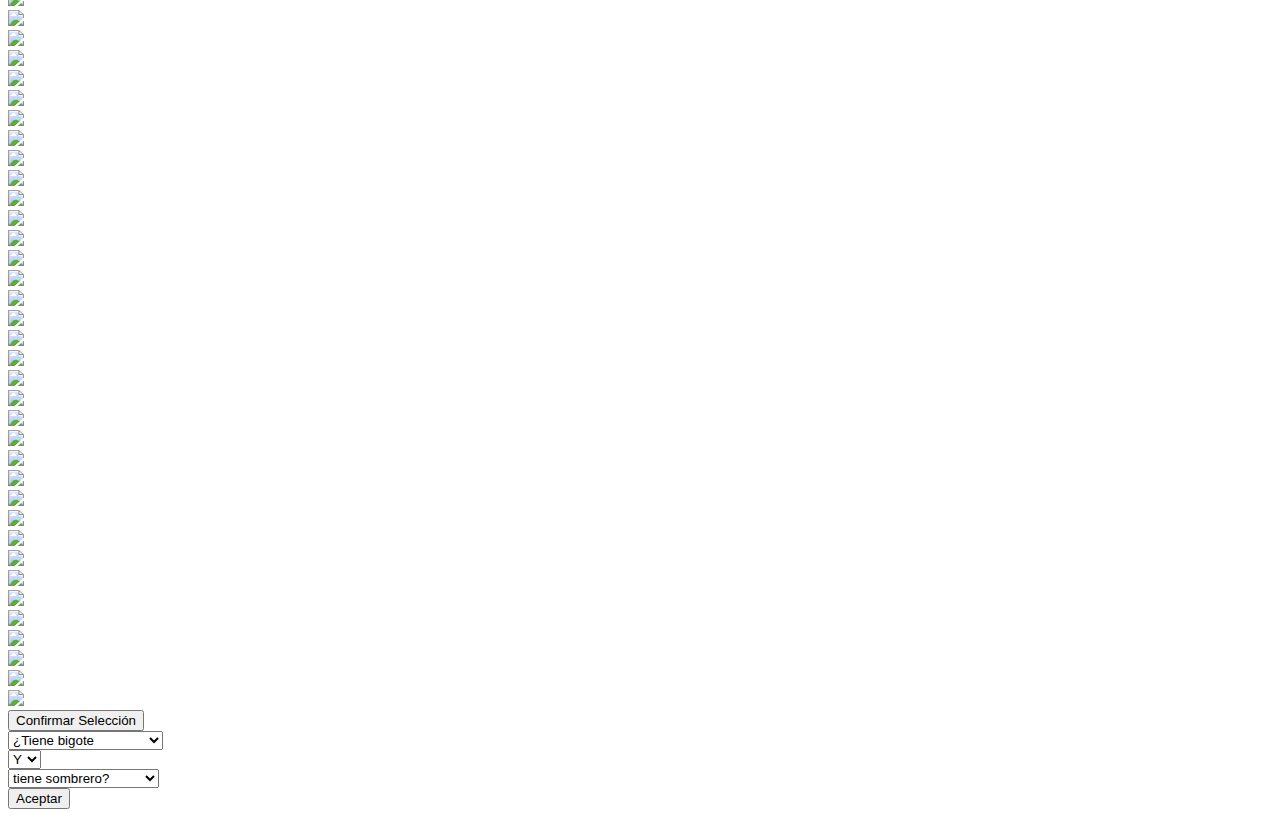
==== commit 53b1535e: "Finish V1.0" ====
--- a/src/main/resources/templates/index.html
+++ b/src/main/resources/templates/index.html
@@ -2,7 +2,7 @@
 <html>
 <head>
     <meta charset="UTF-8">
-	<title>¿Quién es Quién?</title>
+    <title>¿Quién es Quién?</title>
 	<link rel="stylesheet" href="style.css">
     <style>
         body {
@@ -13,7 +13,13 @@
     <link rel="stylesheet" href="https://cdnjs.cloudflare.com/ajax/libs/animate.css/4.1.1/animate.min.css" />
 </head>
 <body>
-	<h1>¿Quién es Quién?2</h1>
+    <div id="fondo-difuminado"></div>
+	<div id="pantalla-inicio">
+         <h1><span>¿Quién es</span><br><span>quién?</span></h1>
+         <button id="btn-empezar" onclick="iniciarJuego()">Empezar juego</button>
+      </div>
+    
+      <canvas id="canvas-juego"></canvas>
 <div id="tablero-container">
 	<div id="tablero" class = "tablero tablero-activo">
 		<div class="fila">
@@ -282,10 +288,7 @@
         </div> 
     </div>
 </div>
-    <div class="botones">
-        <form id="formPlay">
-            <button id="btnStartId" type="submit">Empezar partida</button>
-        </form>   
+    <div class="botones">      
         <form id="formSelect" style="display:none;">
             <button id="btnSelectId" type="submit">Confirmar eleccion</button>
         </form>     
